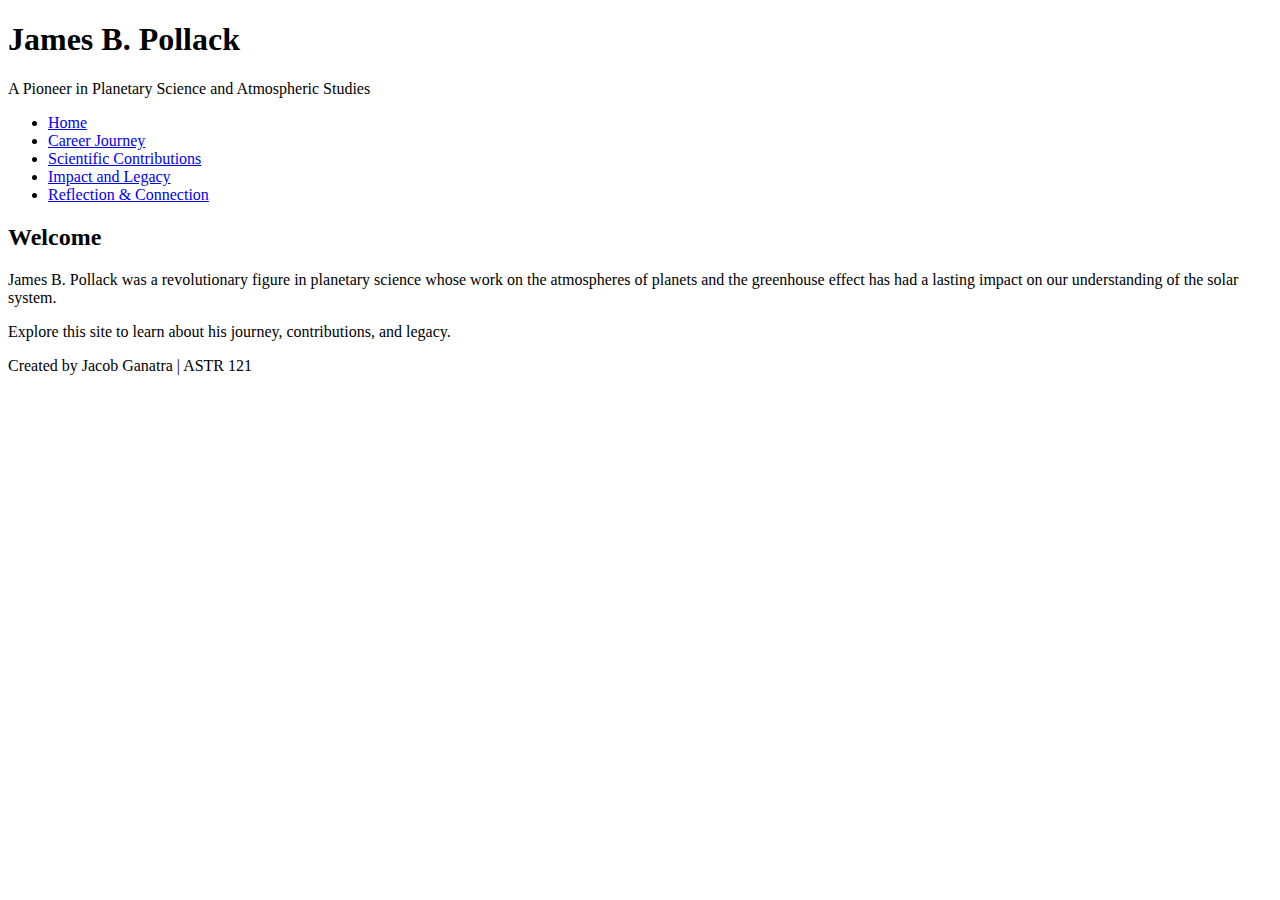
==== pollack_webpage/index.html @ 351b0e72 "Add files via upload" ====
<!DOCTYPE html>
<html lang="en">
<head>
    <meta charset="UTF-8">
    <meta name="viewport" content="width=device-width, initial-scale=1.0">
    <title>James B. Pollack: A Legacy in Astronomy</title>
    <link rel="stylesheet" href="css/styles.css">
</head>
<body>
    <header>
        <h1>James B. Pollack</h1>
        <p>A Pioneer in Planetary Science and Atmospheric Studies</p>
        <nav>
            <ul>
                <li><a href="index.html">Home</a></li>
                <li><a href="career.html">Career Journey</a></li>
                <li><a href="science.html">Scientific Contributions</a></li>
                <li><a href="impact.html">Impact and Legacy</a></li>
                <li><a href="reflection.html">Reflection & Connection</a></li>
            </ul>
        </nav>
    </header>
    <main>
        <section>
            <h2>Welcome</h2>
            <p>James B. Pollack was a revolutionary figure in planetary science whose work on the atmospheres of planets and the greenhouse effect has had a lasting impact on our understanding of the solar system.</p>
            <p>Explore this site to learn about his journey, contributions, and legacy.</p>
        </section>
    </main>
    <footer>
        <p>Created by Jacob Ganatra | ASTR 121</p>
    </footer>
</body>
</html>
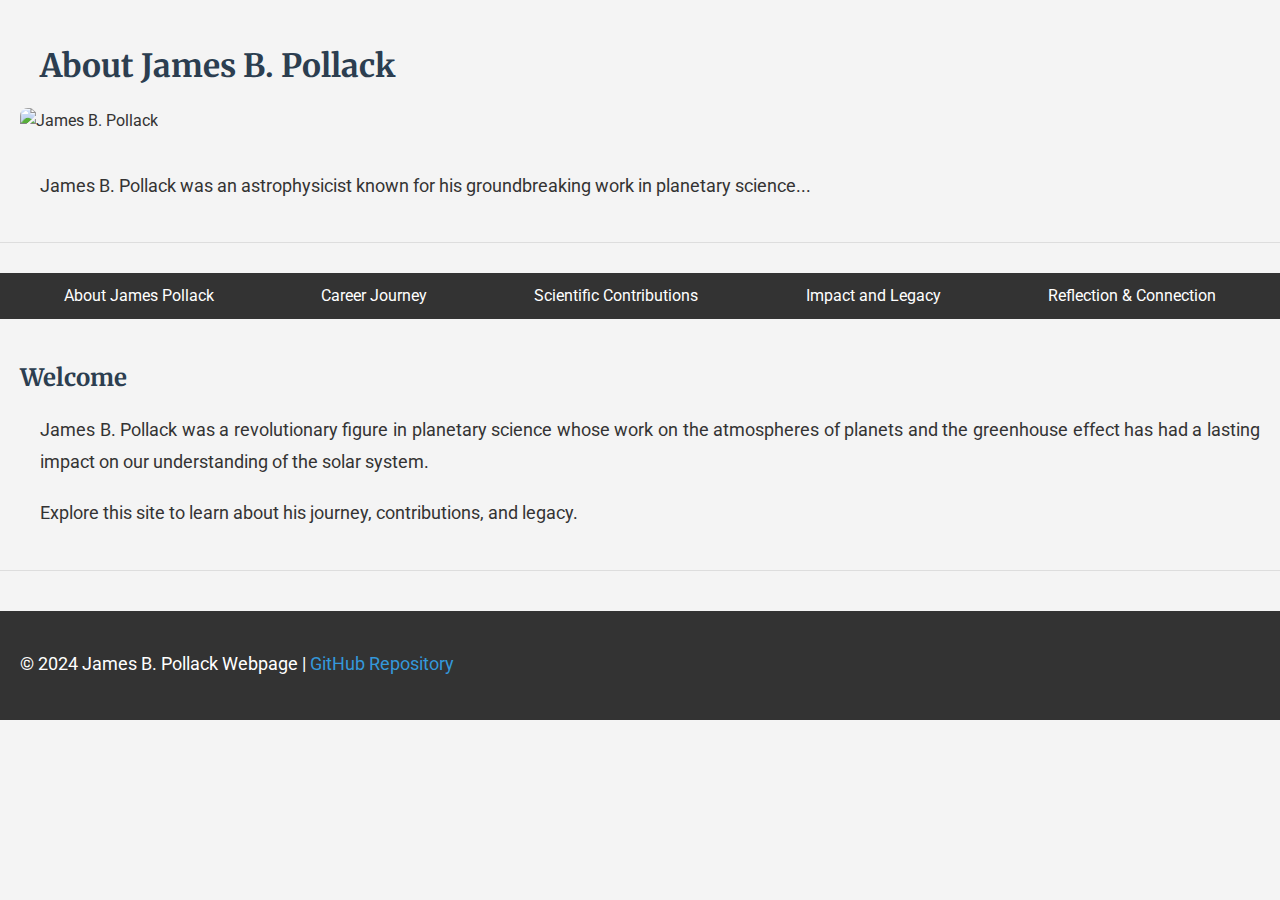
==== commit f7a7ce05: "Add files via upload" ====
--- a/pollack_webpage/index.html
+++ b/pollack_webpage/index.html
@@ -4,15 +4,25 @@
     <meta charset="UTF-8">
     <meta name="viewport" content="width=device-width, initial-scale=1.0">
     <title>James B. Pollack: A Legacy in Astronomy</title>
-    <link rel="stylesheet" href="css/styles.css">
+    <link rel="stylesheet" href="styles.css">
+    <!-- Add favicon -->
+    <link rel="icon" href="favicon.ico" type="image/x-icon">
+
+    <!-- Add Google Fonts -->
+    <link href="https://fonts.googleapis.com/css2?family=Merriweather:wght@400;700&family=Roboto:wght@400;500&display=swap" rel="stylesheet">
 </head>
 <body>
     <header>
-        <h1>James B. Pollack</h1>
-        <p>A Pioneer in Planetary Science and Atmospheric Studies</p>
+        <section id="about">
+            <div class="header-container">
+                <h1>About James B. Pollack</h1>
+                <img src="img1.jpg" alt="James B. Pollack" class="pollack-img" />
+            </div>
+            <p>James B. Pollack was an astrophysicist known for his groundbreaking work in planetary science...</p>
+        </section>
         <nav>
             <ul>
-                <li><a href="index.html">Home</a></li>
+                <li><a href="about.html">About James Pollack</a></li>
                 <li><a href="career.html">Career Journey</a></li>
                 <li><a href="science.html">Scientific Contributions</a></li>
                 <li><a href="impact.html">Impact and Legacy</a></li>
@@ -28,7 +38,7 @@
         </section>
     </main>
     <footer>
-        <p>Created by Jacob Ganatra | ASTR 121</p>
+        <p>&copy; 2024 James B. Pollack Webpage | <a href="https://bigdawg9000.github.io/pollack_webpage/" target="_blank">GitHub Repository</a></p>
     </footer>
 </body>
 </html>--- a/pollack_webpage/styles.css
+++ b/pollack_webpage/styles.css
@@ -0,0 +1,171 @@
+/* Add these Google Fonts in the head section of your HTML */
+@import url('https://fonts.googleapis.com/css2?family=Merriweather:wght@400;700&family=Roboto:wght@400;500&display=swap');
+
+/* Apply fonts to body and headers */
+body {
+  font-family: 'Roboto', sans-serif;
+  color: #333; /* dark gray for easy reading */
+  background-color: #f4f4f4; /* light gray background */
+  line-height: 1.6;
+  margin: 0;
+  padding: 0;
+}
+
+h1, h2, h3 {
+  font-family: 'Merriweather', serif; /* serif font for headings */
+  color: #2c3e50; /* dark color for emphasis */
+}
+  
+h1, p {
+    margin-left: 20px;  /* Add space on the left side */
+}
+
+  /* Navigation Bar Styles */
+  nav {
+    background-color: #333;
+    color: white;
+    padding: 10px;
+    position: sticky;
+    top: 0;
+    z-index: 1000;
+  }
+  
+  nav ul {
+    list-style-type: none;
+    display: flex;
+    justify-content: space-around;
+    margin: 0;
+    padding: 0;
+  }
+  
+  nav ul li {
+    display: inline;
+  }
+  
+  nav ul li a {
+    color: white;
+    text-decoration: none;
+    padding: 5px 10px;
+  }
+  
+  nav ul li a:hover {
+    background-color: #575757;
+    border-radius: 5px;
+  }
+  
+  /* General layout */
+.container {
+    width: 80%;
+    margin: 0 auto;
+    padding: 20px;
+    background-color: white; /* white background for main content */
+    border-radius: 10px;
+    box-shadow: 0 0 10px rgba(0, 0, 0, 0.1); /* subtle shadow */
+  }
+  
+  /* Ensure headings stand out */
+  h1, h2, h3 {
+    font-weight: 700;
+    margin-bottom: 15px;
+  }
+  
+  /* Section styling */
+  section {
+    margin-bottom: 40px;
+  }
+  
+  /* Paragraphs for better readability */
+  p {
+    font-size: 1.1em;
+    line-height: 1.8;
+    margin-bottom: 20px;
+    text-align: justify;
+  }
+
+  :root {
+    --primary: #2c3e50; /* deep blue-gray for primary text */
+    --secondary: #3498db; /* blue for links, buttons */
+    --background: #f4f4f4; /* light gray background */
+    --white: #ffffff; /* white for containers */
+    --text-dark: #333; /* darker text for readability */
+    --border-color: #ddd; /* light gray border for sections */
+  }
+  
+  body {
+    background-color: var(--background);
+    color: var(--text-dark);
+  }
+  
+  a {
+    color: var(--secondary); /* blue links */
+    text-decoration: none;
+  }
+  
+  a:hover {
+    text-decoration: underline;
+    color: #2980b9; /* slightly darker blue on hover */
+  }
+  
+  .container {
+    background-color: var(--white);
+    border: 1px solid var(--border-color);
+  }
+  
+  /* Buttons (if you use them) */
+  button {
+    background-color: var(--secondary);
+    color: var(--white);
+    border: none;
+    padding: 10px 20px;
+    border-radius: 5px;
+    cursor: pointer;
+    transition: background-color 0.3s;
+  }
+  
+  button:hover {
+    background-color: #2980b9;
+  }
+
+  footer {
+    background-color: #333;
+    color: white;
+    text-align: center;
+    padding: 20px 0;
+    margin-top: 40px;
+  }
+  
+  footer a {
+    color: #3498db;
+    text-decoration: none;
+  }
+  
+  footer a:hover {
+    text-decoration: underline;
+  }
+  
+  /* Ensure good spacing between sections */
+section {
+    padding: 20px;
+    margin-bottom: 30px;
+    border-bottom: 1px solid #ddd;
+  }
+  
+  /* Adding space for images */
+  img {
+    max-width: 100%;
+    height: auto;
+    border-radius: 8px;
+    margin-bottom: 20px;
+  }
+
+  /* Image hover effect */
+img:hover {
+    transform: scale(1.05);
+    transition: transform 0.3s ease-in-out;
+  }
+  
+  /* Link hover effect */
+  a:hover {
+    color: #2980b9;
+    text-decoration: underline;
+  }